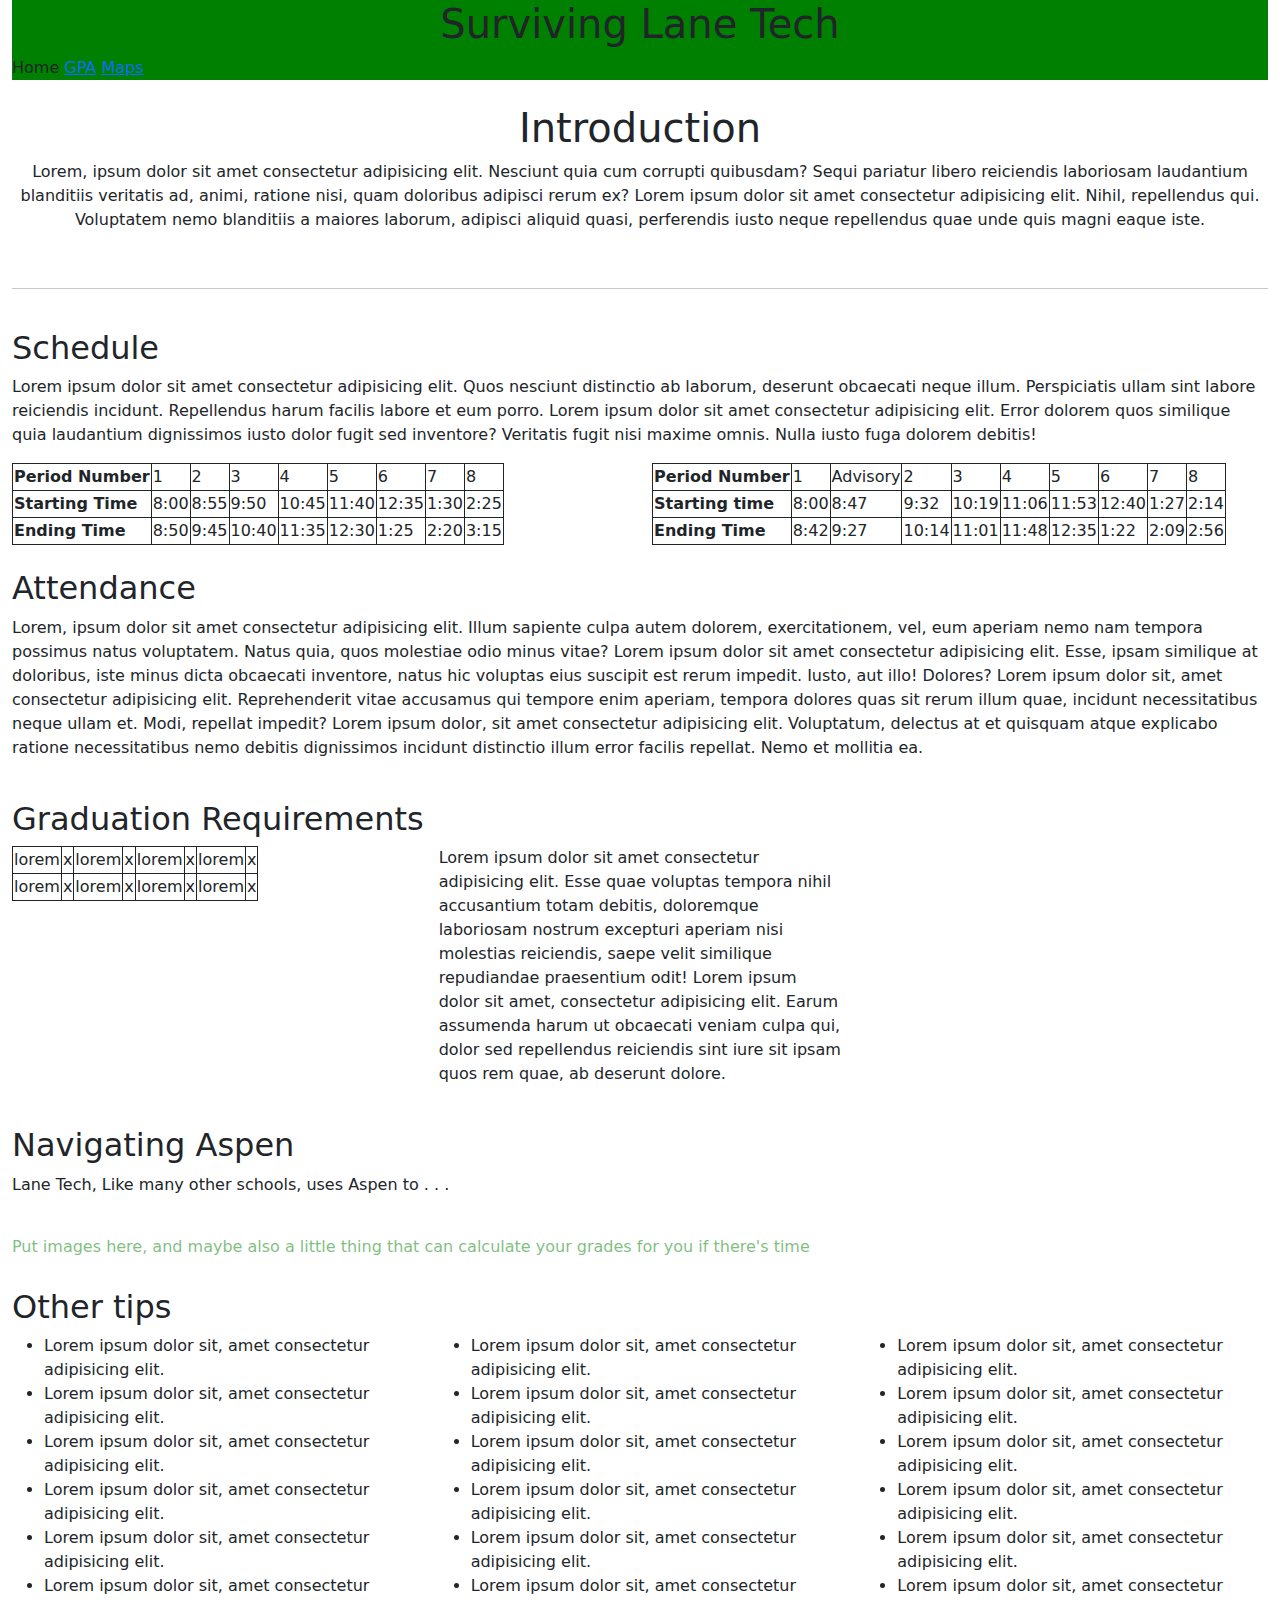
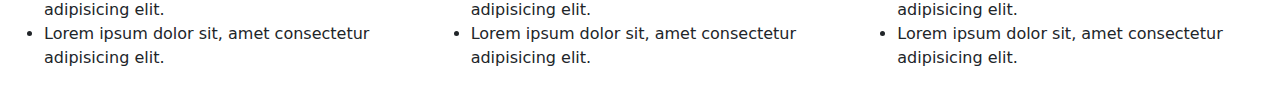
==== index.html @ 8861c18a "Add files via upload" ====
<!DOCTYPE html>
<html lang="en">
    <head>
        <meta charset="UTF-8">
        <meta name="viewport" content="width=device-width, initial-scale=1.0">
        <title>Surviving Lane Tech - Home</title>
        <link href="https://cdn.jsdelivr.net/npm/bootstrap@5.3.3/dist/css/bootstrap.min.css" rel="stylesheet" integrity="sha384-QWTKZyjpPEjISv5WaRU9OFeRpok6YctnYmDr5pNlyT2bRjXh0JMhjY6hW+ALEwIH" crossorigin="anonymous">
        <link rel="stylesheet" href="style.css">
    </head>
    <body>
        <div class="container-fluid" id="Home">
            <div id="bar">
                <header>
                    <h1>
                        Surviving Lane Tech
                    </h1>
                </header>
                <nav>
                    <span class="navigate">Home</span>
                    <a class="navigate" href="gpatips.html">GPA</a>
                    <a class="navigate" href="maptips.html">Maps</a>
                </nav>
            </div>
            <br>
            <section id="intro">
                <h1>Introduction</h1>
                <p>
                    Lorem, ipsum dolor sit amet consectetur adipisicing elit. Nesciunt quia cum corrupti quibusdam? 
                    Sequi pariatur libero reiciendis laboriosam laudantium blanditiis veritatis ad, animi, ratione nisi, 
                    quam doloribus adipisci rerum ex? Lorem ipsum dolor sit amet consectetur adipisicing elit. Nihil, 
                    repellendus qui. Voluptatem nemo blanditiis a maiores laborum, adipisci aliquid quasi, 
                    perferendis iusto neque repellendus quae unde quis magni eaque iste.
                </p>
            </section>
            <br>
            <hr>
            <br>
            <article id="main_info">
                <section id="schedule">
                    <h2>Schedule</h2>
                    <p>
                        Lorem ipsum dolor sit amet consectetur adipisicing elit. Quos nesciunt distinctio ab laborum, 
                        deserunt obcaecati neque illum. Perspiciatis ullam sint labore reiciendis incidunt.
                        Repellendus harum facilis labore et eum porro. Lorem ipsum dolor sit amet consectetur adipisicing elit. 
                        Error dolorem quos similique quia laudantium dignissimos iusto dolor fugit sed inventore? 
                        Veritatis fugit nisi maxime omnis. Nulla iusto fuga dolorem debitis!
                    </p>
                    <div class="row">
                        <div class="col-sm-12 col-md-6">
                            <table id="reg_bell">
                                <tr>
                                    <th>Period Number</th>
                                    <td>1</td>
                                    <td>2</td>
                                    <td>3</td>
                                    <td>4</td>
                                    <td>5</td>
                                    <td>6</td>
                                    <td>7</td>
                                    <td>8</td>
                                </tr>
                                <tr>
                                    <th>Starting Time</th>
                                    <td>8:00</td>
                                    <td>8:55</td>
                                    <td>9:50</td>
                                    <td>10:45</td>
                                    <td>11:40</td>
                                    <td>12:35</td>
                                    <td>1:30</td>
                                    <td>2:25</td>
                                </tr>
                                <tr>
                                    <th>Ending Time</th>
                                    <td>8:50</td>
                                    <td>9:45</td>
                                    <td>10:40</td>
                                    <td>11:35</td>
                                    <td>12:30</td>
                                    <td>1:25</td>
                                    <td>2:20</td>
                                    <td>3:15</td>
                                </tr>
                            </table>
                        </div>
                        <div class="col-sm-12 col-md-6">
                            <table id="adv_bell">
                                <tr>
                                    <th>Period Number</th>
                                    <td>1</td>
                                    <td>Advisory</td>
                                    <td>2</td>
                                    <td>3</td>
                                    <td>4</td>
                                    <td>5</td>
                                    <td>6</td>
                                    <td>7</td>
                                    <td>8</td>
                                </tr>
                                <tr>
                                    <th>Starting time</th>
                                    <td>8:00</td>
                                    <td>8:47</td>
                                    <td>9:32</td>
                                    <td>10:19</td>
                                    <td>11:06</td>
                                    <td>11:53</td>
                                    <td>12:40</td>
                                    <td>1:27</td>
                                    <td>2:14</td>
                                </tr>
                                <tr>
                                    <th>Ending Time</th>
                                    <td>8:42</td>
                                    <td>9:27</td>
                                    <td>10:14</td>
                                    <td>11:01</td>
                                    <td>11:48</td>
                                    <td>12:35</td>
                                    <td>1:22</td>
                                    <td>2:09</td>
                                    <td>2:56</td>
                                </tr>
                            </table>
                        </div>
                    </div>
                </section>
                <br>
                <section id="attendance">
                    <h2>Attendance</h2>
                    <p>
                        Lorem, ipsum dolor sit amet consectetur adipisicing elit. Illum sapiente culpa autem dolorem, 
                        exercitationem, vel, eum aperiam nemo nam tempora possimus natus voluptatem. Natus quia, 
                        quos molestiae odio minus vitae? Lorem ipsum dolor sit amet consectetur adipisicing elit. 
                        Esse, ipsam similique at doloribus, iste minus dicta obcaecati inventore, 
                        natus hic voluptas eius suscipit est rerum impedit. Iusto, aut illo! Dolores? 
                        Lorem ipsum dolor sit, amet consectetur adipisicing elit. Reprehenderit vitae accusamus qui tempore enim aperiam, 
                        tempora dolores quas sit rerum illum quae, incidunt necessitatibus neque ullam et. Modi, repellat impedit?
                        Lorem ipsum dolor, sit amet consectetur adipisicing elit. Voluptatum, 
                        delectus at et quisquam atque explicabo ratione necessitatibus nemo debitis dignissimos incidunt 
                        distinctio illum error facilis repellat. Nemo et mollitia ea.
                    </p>
                </section>
                <br>
                <section id="grad_reqs">
                    <h2>Graduation Requirements</h2>
                    <div class="row">
                        <div class="col-sm-12 col-md-4" id="grad_reqs_table">
                            <table id="grad_table">
                                <tr>
                                    <td>lorem</td>
                                    <td>x</td>
                                    <td>lorem</td>
                                    <td>x</td>
                                    <td>lorem</td>
                                    <td>x</td>
                                    <td>lorem</td>
                                    <td>x</td>
                                </tr>
                                <tr>
                                    <td>lorem</td>
                                    <td>x</td>
                                    <td>lorem</td>
                                    <td>x</td>
                                    <td>lorem</td>
                                    <td>x</td>
                                    <td>lorem</td>
                                    <td>x</td>
                                </tr>
                            </table>
                        </div>
                        <aside class="col-sm-12 col-md-4" id="grad_reqs_explanation">
                            <p>
                                Lorem ipsum dolor sit amet consectetur adipisicing elit. Esse quae voluptas tempora 
                                nihil accusantium totam debitis, doloremque laboriosam nostrum excepturi aperiam 
                                nisi molestias reiciendis, saepe velit similique repudiandae praesentium odit! 
                                Lorem ipsum dolor sit amet, consectetur adipisicing elit. Earum assumenda harum ut 
                                obcaecati veniam culpa qui, dolor sed repellendus reiciendis sint iure sit ipsam 
                                quos rem quae, ab deserunt dolore.
                            </p>
                        </aside>
                    </div>
                </section>
                <br>
                <section id="aspen">
                    <h2>Navigating Aspen</h2>
                    <p>
                        Lane Tech, Like many other schools, uses Aspen to . . . 
                    </p>
                    <br>
                    <h6 class="placeholder">
                        Put images here, and maybe also a little thing that can calculate 
                        your grades for you if there's time
                    </h6>
                    <br>
                </section>
                <br>
                <section id="hometips">
                    <h2>Other tips</h2>
                    <div class="row">
                        <div class="col-sm-12, col-md-4">
                            <ul id="maintips">
                                <li>Lorem ipsum dolor sit, amet consectetur adipisicing elit.</li>
                                <li>Lorem ipsum dolor sit, amet consectetur adipisicing elit.</li>
                                <li>Lorem ipsum dolor sit, amet consectetur adipisicing elit.</li>
                                <li>Lorem ipsum dolor sit, amet consectetur adipisicing elit.</li>
                                <li>Lorem ipsum dolor sit, amet consectetur adipisicing elit.</li>
                                <li>Lorem ipsum dolor sit, amet consectetur adipisicing elit.</li>
                                <li>Lorem ipsum dolor sit, amet consectetur adipisicing elit.</li>
                            </ul>
                        </div>
                        <div class="col-sm-12, col-md-4">
                            <ul id="maintips">
                                <li>Lorem ipsum dolor sit, amet consectetur adipisicing elit.</li>
                                <li>Lorem ipsum dolor sit, amet consectetur adipisicing elit.</li>
                                <li>Lorem ipsum dolor sit, amet consectetur adipisicing elit.</li>
                                <li>Lorem ipsum dolor sit, amet consectetur adipisicing elit.</li>
                                <li>Lorem ipsum dolor sit, amet consectetur adipisicing elit.</li>
                                <li>Lorem ipsum dolor sit, amet consectetur adipisicing elit.</li>
                                <li>Lorem ipsum dolor sit, amet consectetur adipisicing elit.</li>
                            </ul>
                        </div>
                        <div class="col-sm-12, col-md-4">
                            <ul id="maintips">
                                <li>Lorem ipsum dolor sit, amet consectetur adipisicing elit.</li>
                                <li>Lorem ipsum dolor sit, amet consectetur adipisicing elit.</li>
                                <li>Lorem ipsum dolor sit, amet consectetur adipisicing elit.</li>
                                <li>Lorem ipsum dolor sit, amet consectetur adipisicing elit.</li>
                                <li>Lorem ipsum dolor sit, amet consectetur adipisicing elit.</li>
                                <li>Lorem ipsum dolor sit, amet consectetur adipisicing elit.</li>
                                <li>Lorem ipsum dolor sit, amet consectetur adipisicing elit.</li>
                            </ul>
                        </div>
                    </div>      
                </section>
            </article>
            <script src="https://cdn.jsdelivr.net/npm/bootstrap@5.3.3/dist/js/bootstrap.bundle.min.js" integrity="sha384-YvpcrYf0tY3lHB60NNkmXc5s9fDVZLESaAA55NDzOxhy9GkcIdslK1eN7N6jIeHz" crossorigin="anonymous"></script>
        </div>
    </body>
</html>
---- style.css ----
header{
    text-align: center;
}
#intro{
    text-align: center;
}
table, th, td{
    border: 1px solid;
}
.placeholder{
    color: green;
    background-color: white;
}
#bar{
    background-color: green; /*NOT THE FINAL COLOR*/
    position: sticky;
    top: 0;
    left: 0;
}
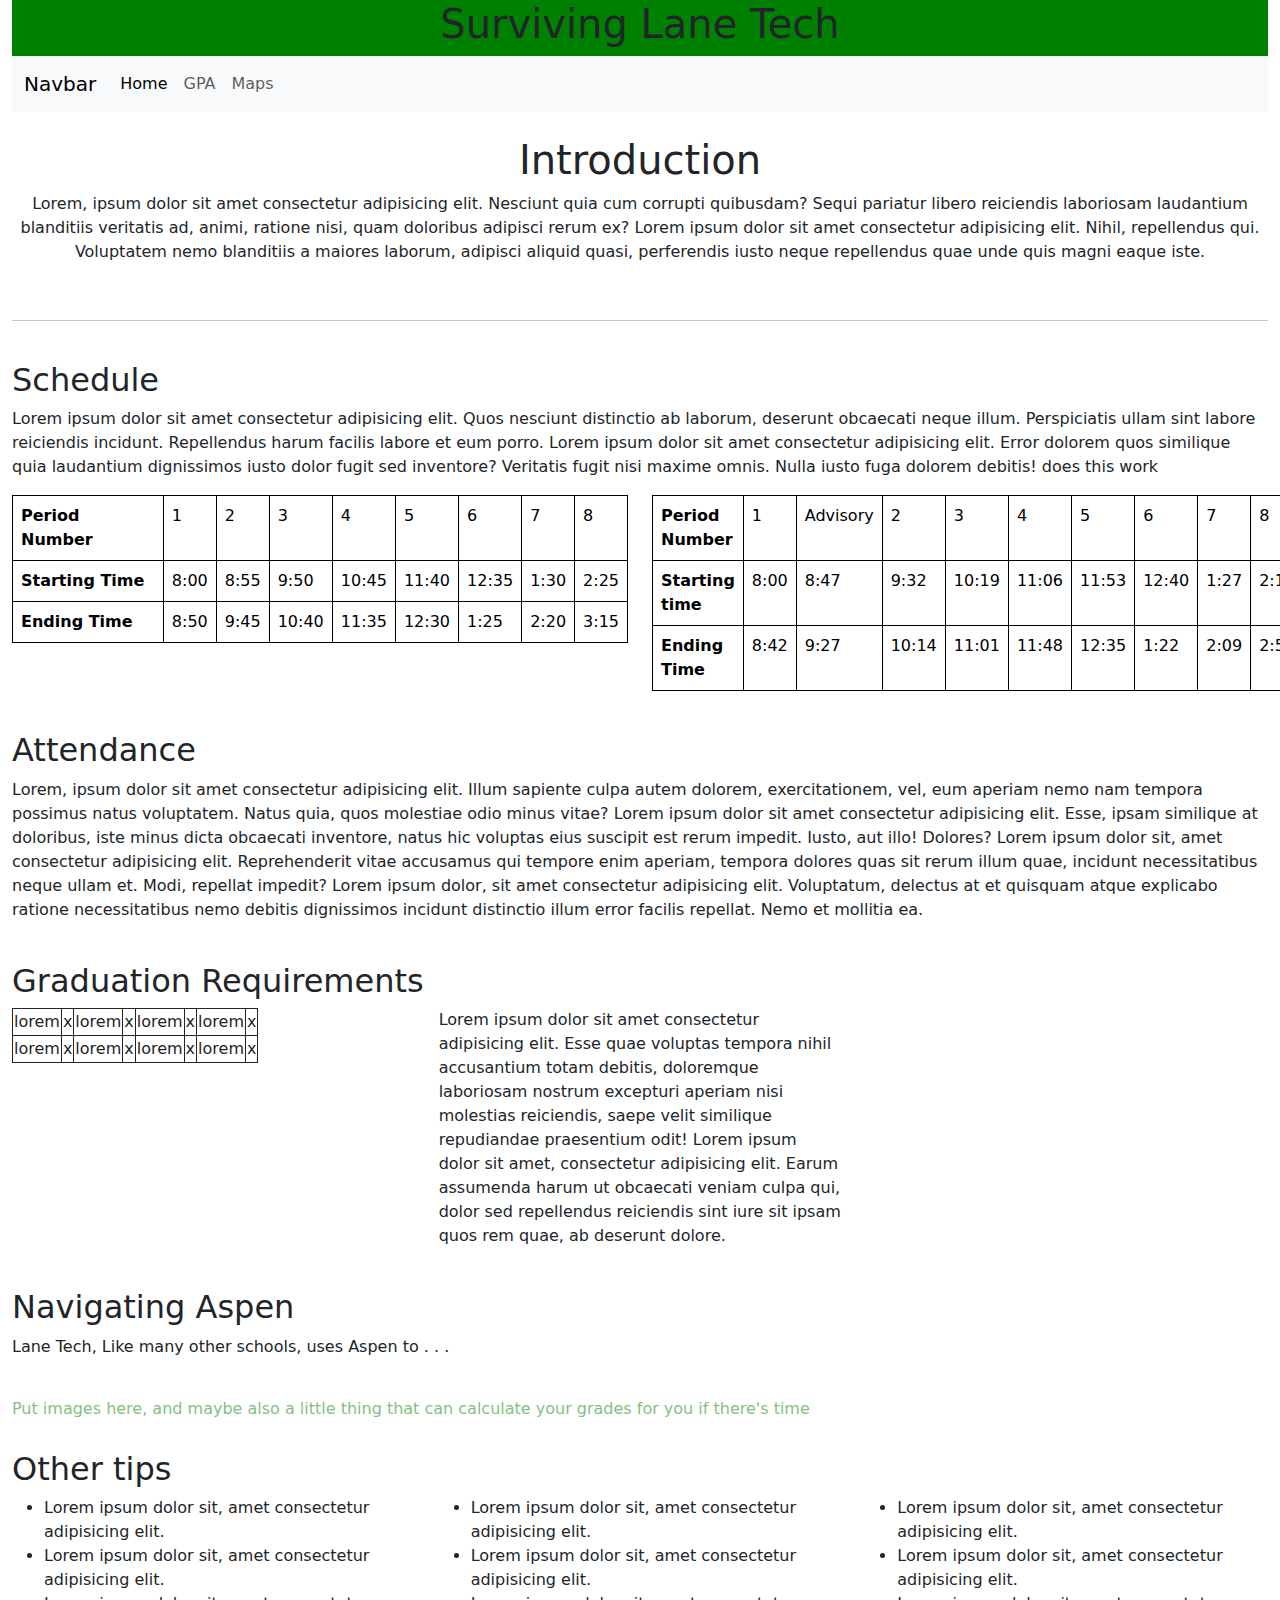
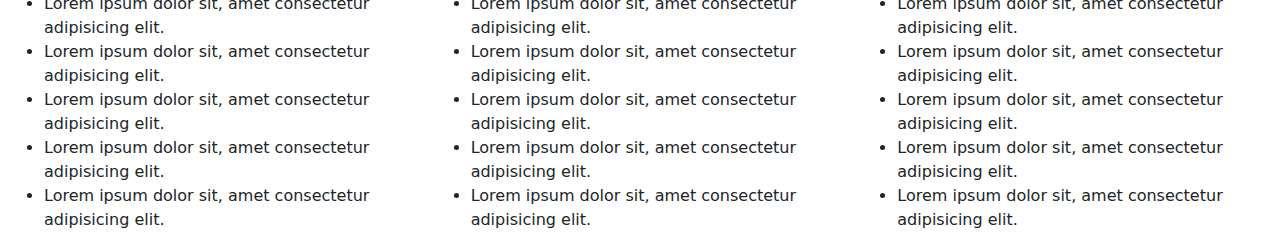
==== commit 73853095: "5/14" ====
--- a/index.html
+++ b/index.html
@@ -15,11 +15,27 @@
                         Surviving Lane Tech
                     </h1>
                 </header>
-                <nav>
-                    <span class="navigate">Home</span>
-                    <a class="navigate" href="gpatips.html">GPA</a>
-                    <a class="navigate" href="maptips.html">Maps</a>
-                </nav>
+                <nav class="navbar navbar-expand-lg bg-body-tertiary">
+                    <div class="container-fluid">
+                      <a class="navbar-brand" href="#">Navbar</a>
+                      <button class="navbar-toggler" type="button" data-bs-toggle="collapse" data-bs-target="#navbarNav" aria-controls="navbarNav" aria-expanded="false" aria-label="Toggle navigation">
+                        <span class="navbar-toggler-icon"></span>
+                      </button>
+                      <div class="collapse navbar-collapse" id="navbarNav">
+                        <ul class="navbar-nav">
+                          <li class="nav-item">
+                            <a class="nav-link active" aria-current="page" href="index.html">Home</a>
+                          </li>
+                          <li class="nav-item">
+                            <a class="nav-link" href="gpatips.html">GPA</a>
+                          </li>
+                          <li class="nav-item">
+                            <a class="nav-link" href="maptips.html">Maps</a>
+                          </li>
+                        </ul>
+                      </div>
+                    </div>
+                  </nav>
             </div>
             <br>
             <section id="intro">
@@ -43,11 +59,11 @@
                         deserunt obcaecati neque illum. Perspiciatis ullam sint labore reiciendis incidunt.
                         Repellendus harum facilis labore et eum porro. Lorem ipsum dolor sit amet consectetur adipisicing elit. 
                         Error dolorem quos similique quia laudantium dignissimos iusto dolor fugit sed inventore? 
-                        Veritatis fugit nisi maxime omnis. Nulla iusto fuga dolorem debitis!
+                        Veritatis fugit nisi maxime omnis. Nulla iusto fuga dolorem debitis! does this work
                     </p>
                     <div class="row">
                         <div class="col-sm-12 col-md-6">
-                            <table id="reg_bell">
+                            <table id="reg_bell" class="table">
                                 <tr>
                                     <th>Period Number</th>
                                     <td>1</td>
@@ -84,7 +100,7 @@
                             </table>
                         </div>
                         <div class="col-sm-12 col-md-6">
-                            <table id="adv_bell">
+                            <table id="adv_bell" class="table">
                                 <tr>
                                     <th>Period Number</th>
                                     <td>1</td>
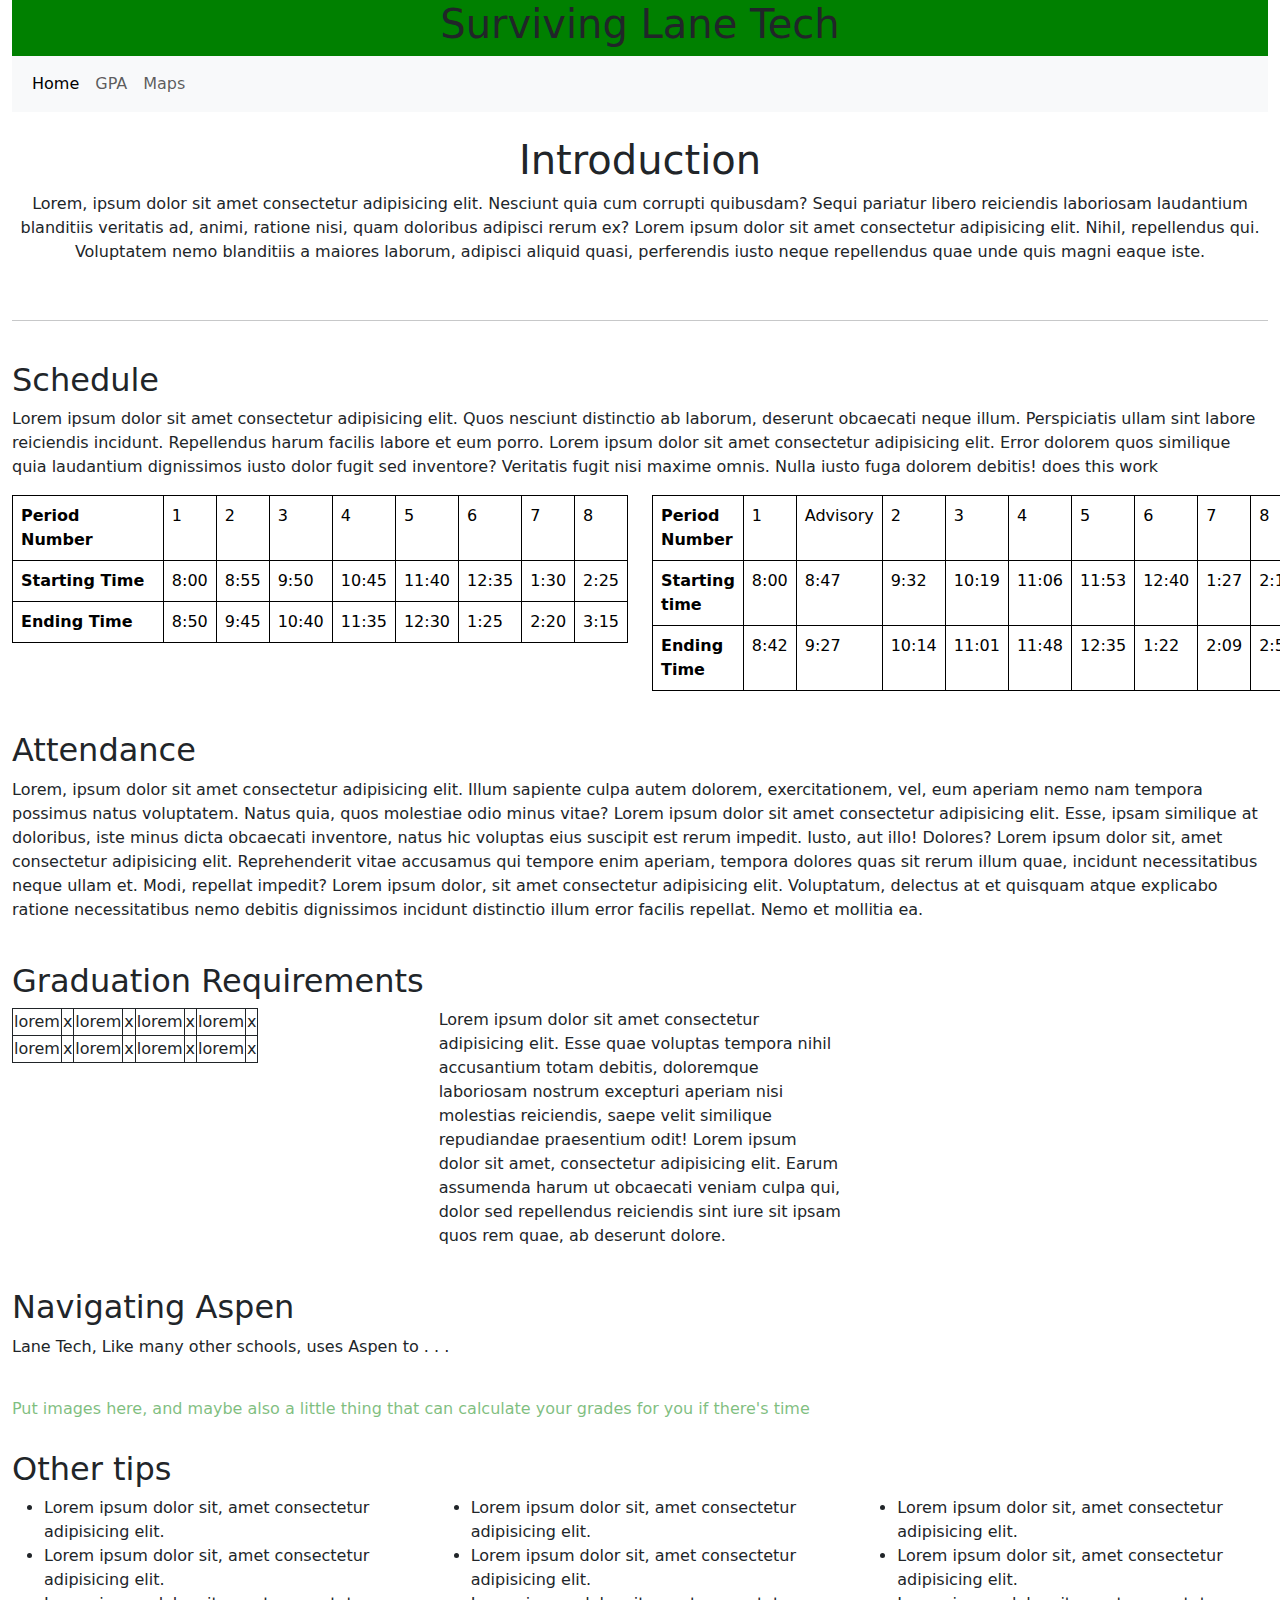
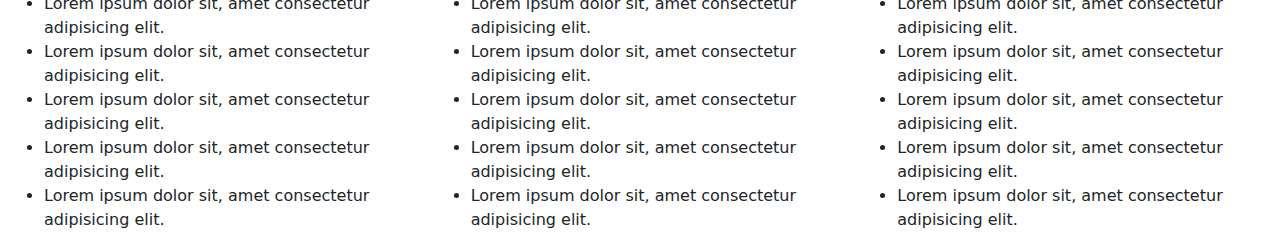
==== commit a5cdc4d5: "ggfgh" ====
--- a/index.html
+++ b/index.html
@@ -17,7 +17,6 @@
                 </header>
                 <nav class="navbar navbar-expand-lg bg-body-tertiary">
                     <div class="container-fluid">
-                      <a class="navbar-brand" href="#">Navbar</a>
                       <button class="navbar-toggler" type="button" data-bs-toggle="collapse" data-bs-target="#navbarNav" aria-controls="navbarNav" aria-expanded="false" aria-label="Toggle navigation">
                         <span class="navbar-toggler-icon"></span>
                       </button>
